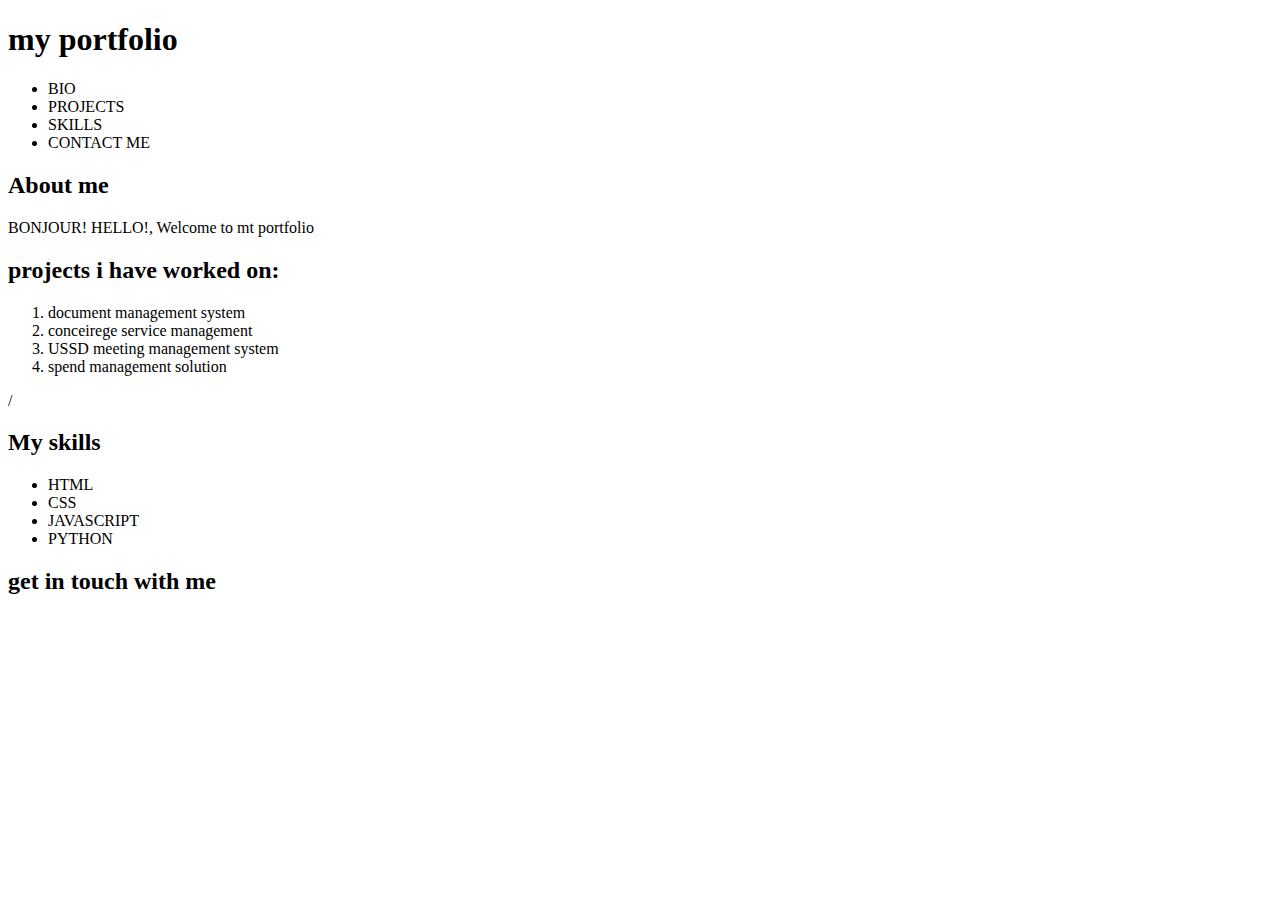
==== portfolio22.html @ 495176e3 "my first commit" ====
<!DOCTYPE html>
<html lang="en">
<head>
    <title>my portfolio - Mercy</title>
    <link rel="stylesheet" href="portfolio22.css">
</head>
<body>
    <header>
        <h1> my portfolio</h1>
    </header>
    <nav>
        <ul>
            <li><a href="#about" ></a>BIO</li>
            <li><a href="#projects"></a> PROJECTS</li>
            <li><a href="#skills"></a>SKILLS</li>
            <li><a href="#contact me"></a> CONTACT ME </li>
            </ul>
    </nav>
    <main>
        <section id="ABOUT">
            <h2>About me</h2>
            <p>BONJOUR! HELLO!, Welcome to mt portfolio</p>
            <section id="PROJECTS"></section>
            <h2>projects i have worked on:</h2>
            <ol>
                <li>document management system</li>
                <li> conceirege service management</li>
                <li>USSD meeting management system</li>
                <li> spend management solution</li>
            </ol>
        </section>
        /<section id="skills"></section>
        <h2>My skills</h2>
        <ul>
            <li>HTML</li>
            <LI>CSS</LI>
            <li>JAVASCRIPT</li>
            <LI>PYTHON</LI>
        </ul>
        <Section id="contact me">
            <h2>get in touch with me</h2>
            <p></p>

        </Section>
    </main>
    
</body>
</html>
---- portfolio22.css ----

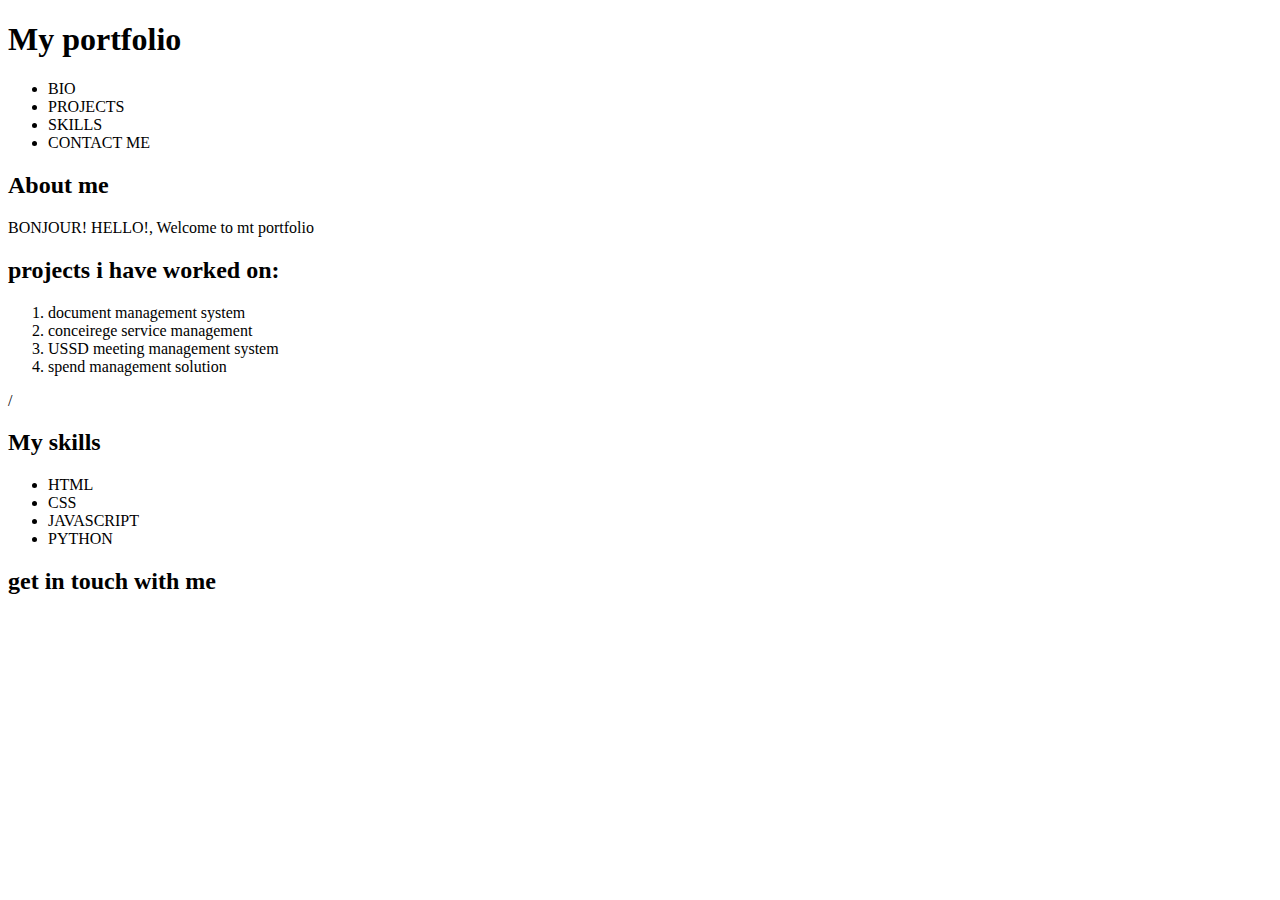
==== commit 3f2afa92: "changed my heading case" ====
--- a/portfolio22.html
+++ b/portfolio22.html
@@ -1,12 +1,12 @@
 <!DOCTYPE html>
 <html lang="en">
 <head>
-    <title>my portfolio - Mercy</title>
+    <title>My portfolio - Mercy</title>
     <link rel="stylesheet" href="portfolio22.css">
 </head>
 <body>
     <header>
-        <h1> my portfolio</h1>
+        <h1> My portfolio</h1>
     </header>
     <nav>
         <ul>
